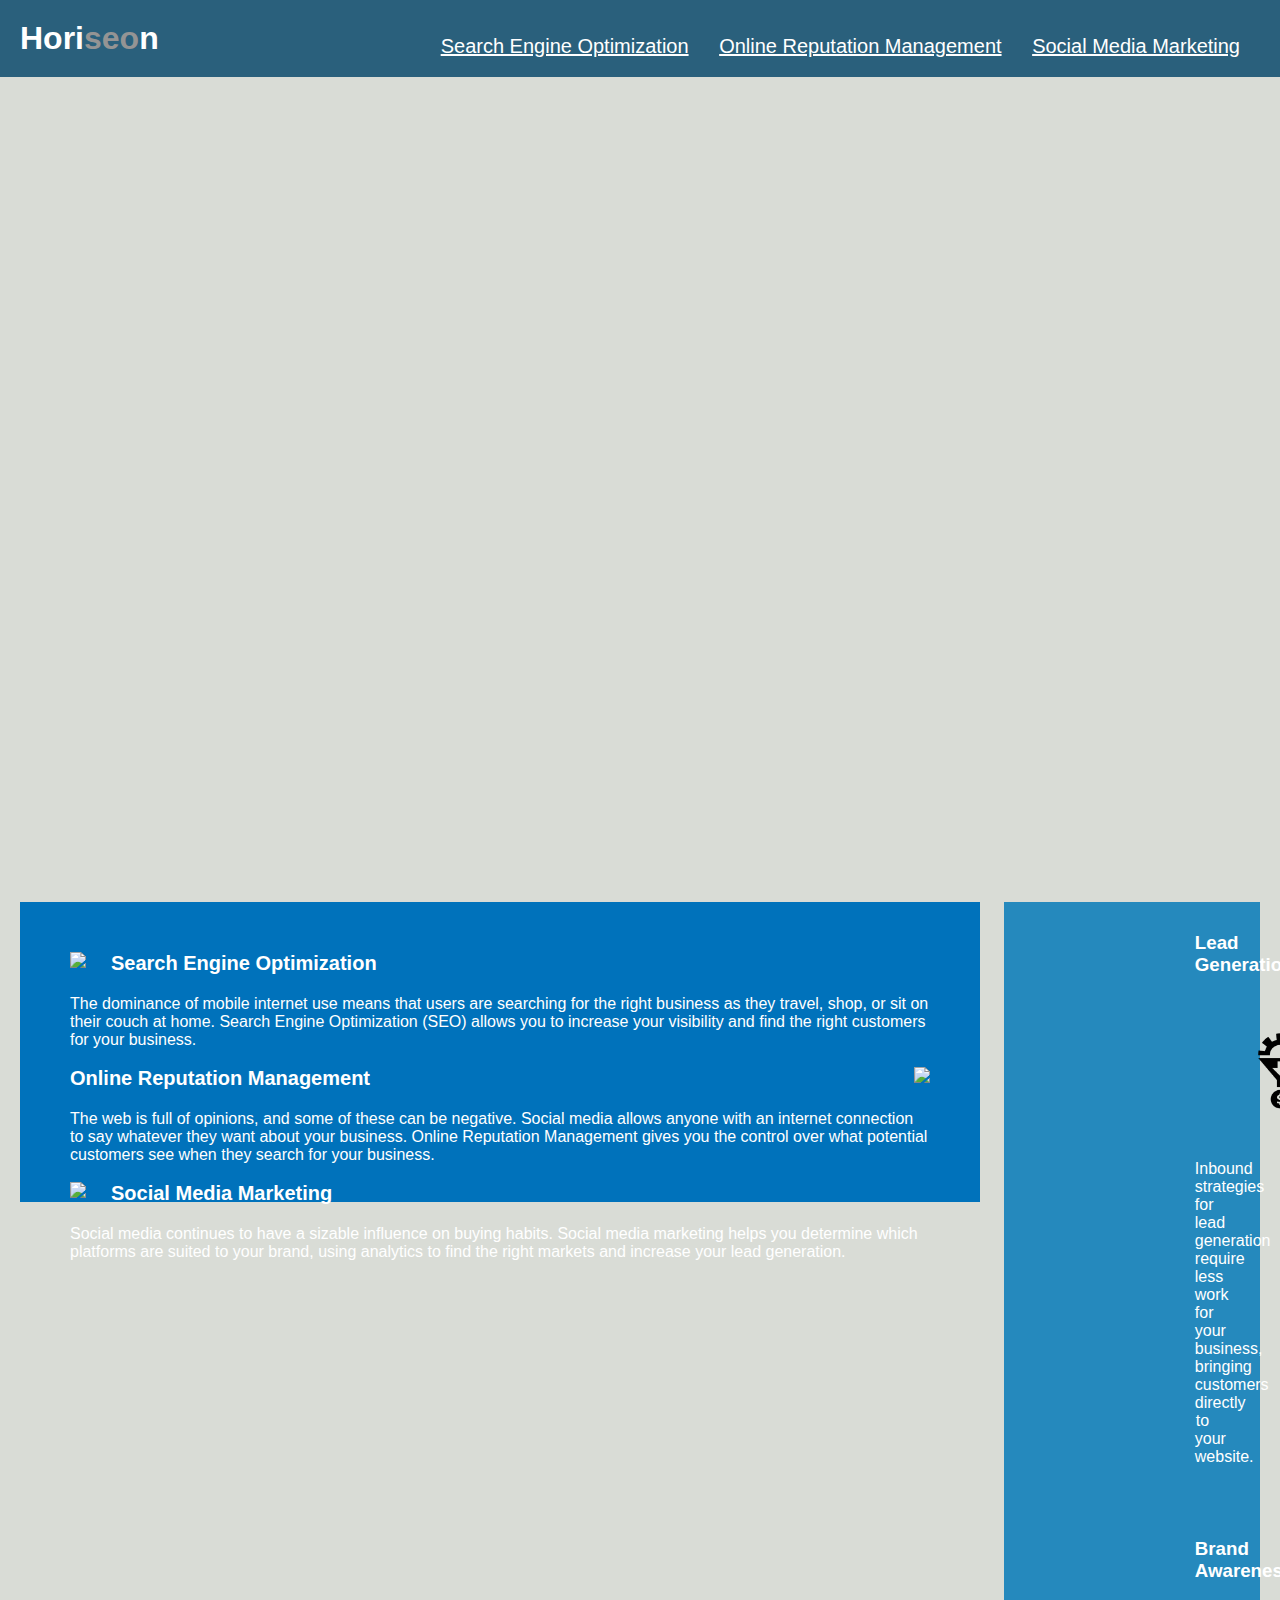
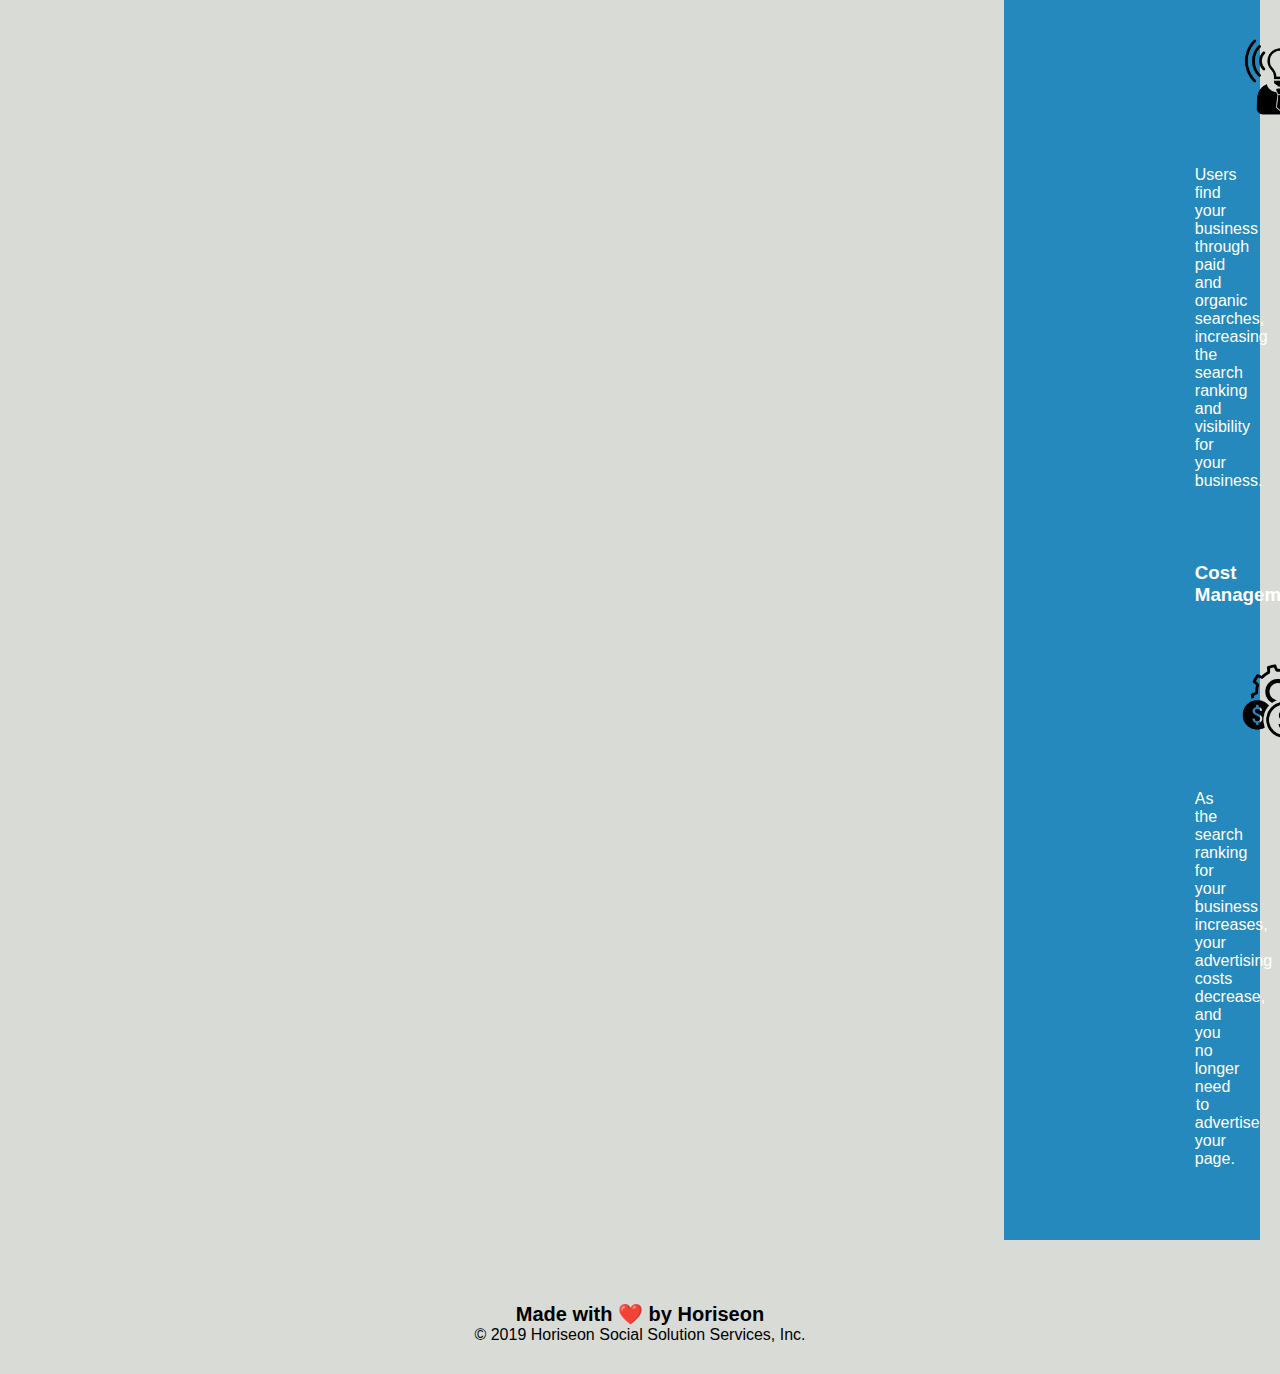
==== Develop/index.html @ 0fc414e1 "uploaded code and began refactoring html code" ====
<!DOCTYPE html>
<html lang="en-us">

<head>

    <meta charset="UTF-8" />
    <link rel="stylesheet" href="./assets/css/style.css">
    <!--- Update title to a more descriptive title-->
    <title>Horiseon Social Solutions Marketing</title>

</head>

<body>
    <!-- The areas below are the header and nav -->
    <header>
        <h1>Hori<span id="seo">seo</span>n</h1>
        <nav>
            <ul>
                <li>
                    <a href="#search-engine-optimization">Search Engine Optimization</a>
                </li>
                <li>
                    <a href="#online-reputation-management">Online Reputation Management</a>
                </li>
                <li>
                    <a href="#social-media-marketing">Social Media Marketing</a>
                </li>
            </ul>
        </nav>
    </header>

    <!-- The areas below are the main services provided by Horiseon-->
    <div id="hero"></div>

    <section class="section">
        <article>
            <img src="./assets/images/search-engine-optimization.jpg" class="float-left" />
            <h2>Search Engine Optimization</h2>
            <p>
                The dominance of mobile internet use means that users are searching for the right business as they travel, shop, or sit on their couch at home. Search Engine Optimization (SEO) allows you to increase your visibility and find the right customers for your business.
            </p>
        </article>
        
        <br>

        <article>
            <img src="./assets/images/online-reputation-management.jpg" class="float-right" />
            <h2>Online Reputation Management</h2>
            <p>
                The web is full of opinions, and some of these can be negative. Social media allows anyone with an internet connection to say whatever they want about your business. Online Reputation Management gives you the control over what potential customers see when they search for your business.
            </p>
        </article>

        <br>

        <article>
            <img src="./assets/images/social-media-marketing.jpg" class="float-left" />
            <h2>Social Media Marketing</h2>
            <p>
                Social media continues to have a sizable influence on buying habits. Social media marketing helps you determine which platforms are suited to your brand, using analytics to find the right markets and increase your lead generation.
            </p>
        </article>
    </section>

    <aside>
        <div class="aside">
            <h3>Lead Generation</h3>
            <img src="./assets/images/lead-generation.png" />
            <p>
                Inbound strategies for lead generation require less work for your business, bringing customers directly to your website.
            </p>
        </div>
        <div class="aside">
            <h3>Brand Awareness</h3>
            <img src="./assets/images/brand-awareness.png" />
            <p>
                Users find your business through paid and organic searches, increasing the search ranking and visibility for your business.
            </p>
        </div>
        <div class="aside">
            <h3>Cost Management</h3>
            <img src="./assets/images/cost-management.png" />
            <p>
                As the search ranking for your business increases, your advertising costs decrease, and you no longer need to advertise your page.
            </p>
        </div>
    </aside>
   
</body>

<!-- The area below is the footer-->
 <footer>
        <h2>Made with ❤️️ by Horiseon</h2>
        <p>
            &copy; 2019 Horiseon Social Solution Services, Inc.
        </p>
    </footer>

</html>
---- Develop/assets/css/style.css ----
* {
    box-sizing: border-box;
    padding: 0;
    margin: 0;
}

body {
    background-color: #d9dcd6;
}

header {
    padding: 20px;
    font-family: 'Trebuchet MS', 'Lucida Sans Unicode', 'Lucida Grande', 'Lucida Sans', Arial, sans-serif;
    background-color: #2a607c;
    color: #ffffff;
}

header h1 {
    display: inline-block;
    font-size: 32px;
}

header h1 #seo {
    color: #949494;
}

header nav {
    padding-top: 15px;
    margin-right: 20px;
    float: right;
    font-family: 'Gill Sans', 'Gill Sans MT', Calibri, 'Trebuchet MS', sans-serif;
    font-size: 20px;
}

header nav ul {
    list-style-type: none;
}

header nav ul li {
    display: inline-block;
    margin-left: 25px;
}

a {
    color: #ffffff;
}

p {
    font-size: 16px;
}

#hero {
    height: 800px;
    width: 100%;
    margin-bottom: 25px;
    background-image: url("../images/digital-marketing-meeting.jpg"); alt:"background";
    background-size: cover;
    background-position: center;
}

.float-left {
    float: left;
    margin-right: 25px;
}

.float-right {
    float: right;
    margin-left: 25px;
}

/* Section */
section {
    width: 75%;
    display: inline-block;
    margin-left: 20px;
    margin-bottom: 20px;
    padding: 50px;
    height: 300px;
    font-family: 'Gill Sans', 'Gill Sans MT', Calibri, 'Trebuchet MS', sans-serif;
    background-color: #0072bb;
    color: #ffffff;
}

section img {
    max-height: 200px;
}

section h2 {
    margin-bottom: 20px;
    font-size: 20px;
}

/* aside */
aside {
    width: 20%;
    height: 100%;
    clear: both;
    float: right;
    margin-right: 20px;
    padding: 15px;
    font-family: 'Gill Sans', 'Gill Sans MT', 'Calibri' , 'Trebuchet MS', sans-serif;
    background-color: #2589bd;
}

aside {
    margin-bottom: 32px;
    color: #ffffff;
}

aside p, h3 {
    margin-bottom: 10px;
    text-align: center;
}

.aside {
    width: 20%;
    height: 100%;
    clear: both;
    float: right;
    margin-right: 20px;
    padding: 15px;
    font-family: 'Gill Sans', 'Gill Sans MT', 'Calibri' , 'Trebuchet MS', sans-serif;
    background-color: #2589bd;
}

.aside {
    margin-bottom: 32px;
    color: #ffffff;
}

.aside p, h3 {
    margin-bottom: 10px;
    text-align: center;
}
aside img {
    margin: 10px;
    max-width: 150px;
}

/* footer */
footer {
    padding: 30px;
    clear: both;
    font-family: 'Trebuchet MS', 'Lucida Sans Unicode', 'Lucida Grande', 'Lucida Sans', Arial, sans-serif;
    text-align: center;
}

footer h2 {
    font-size: 20px;
}
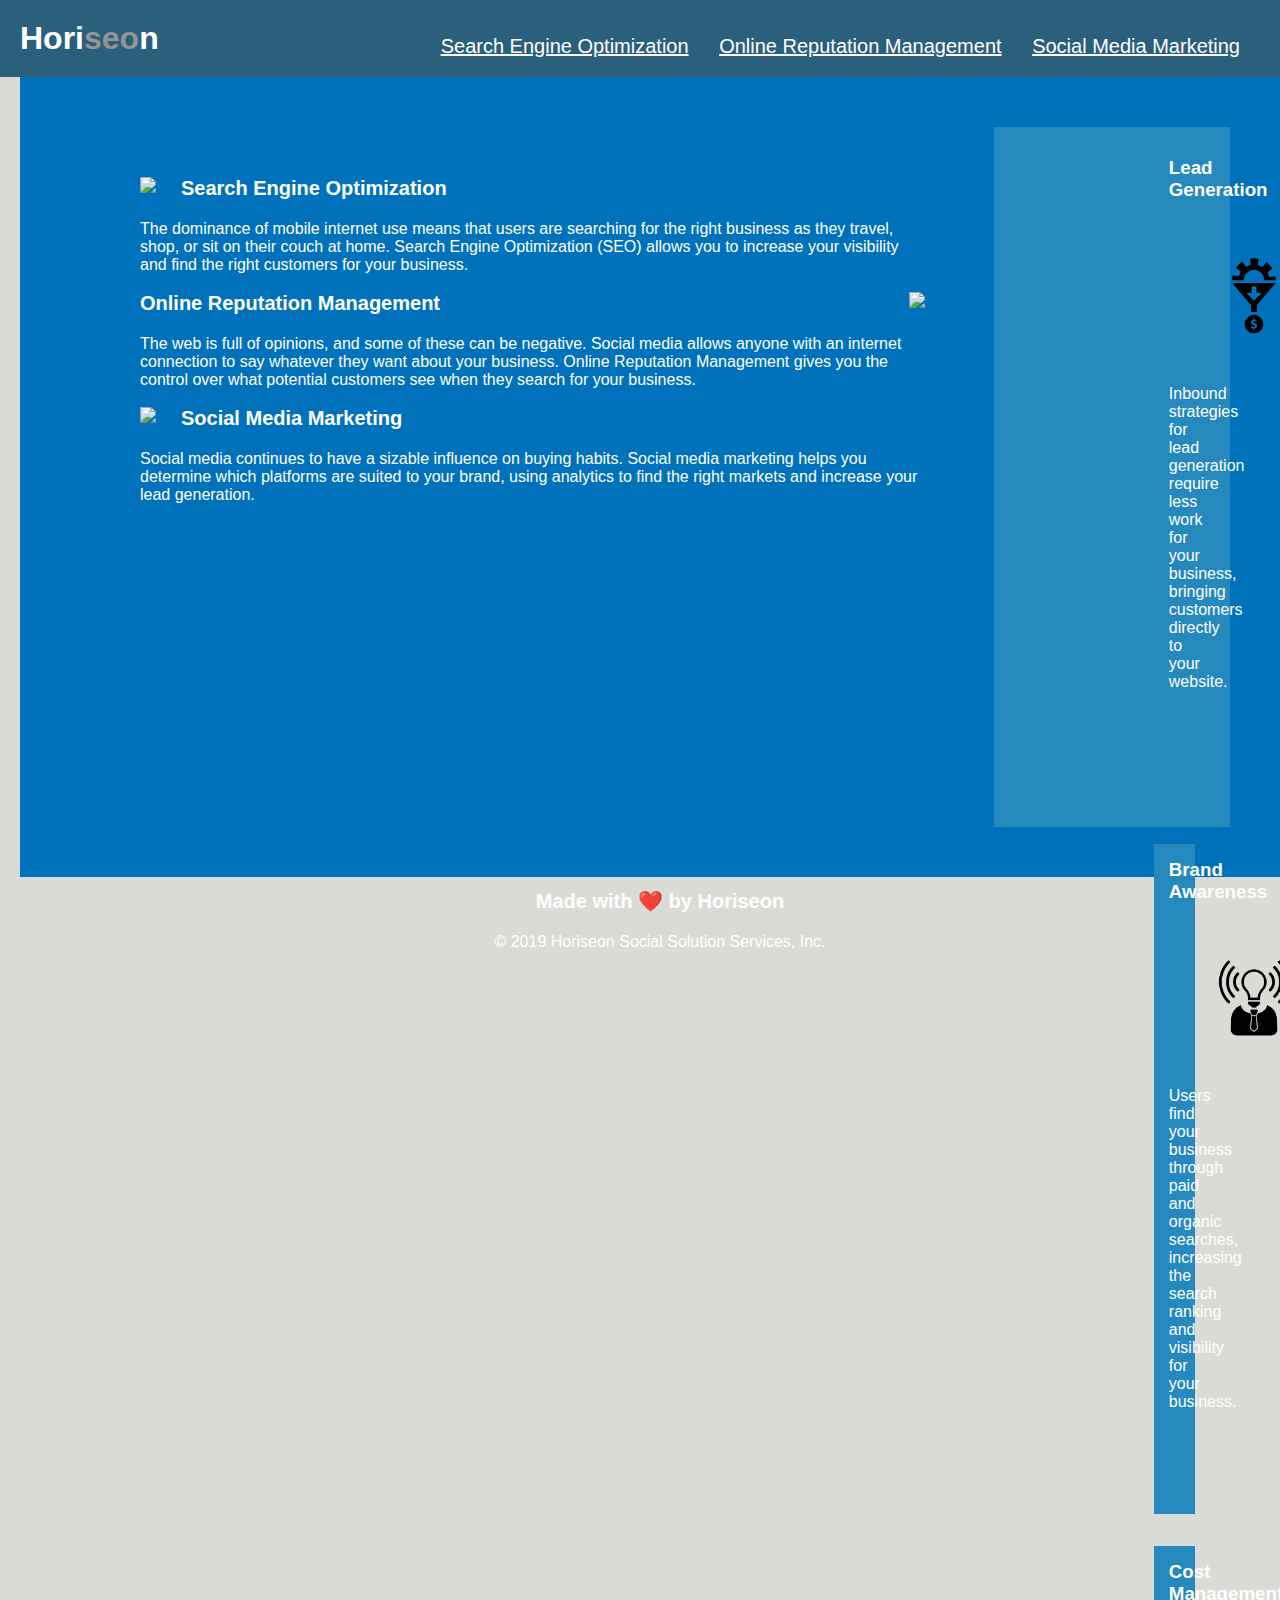
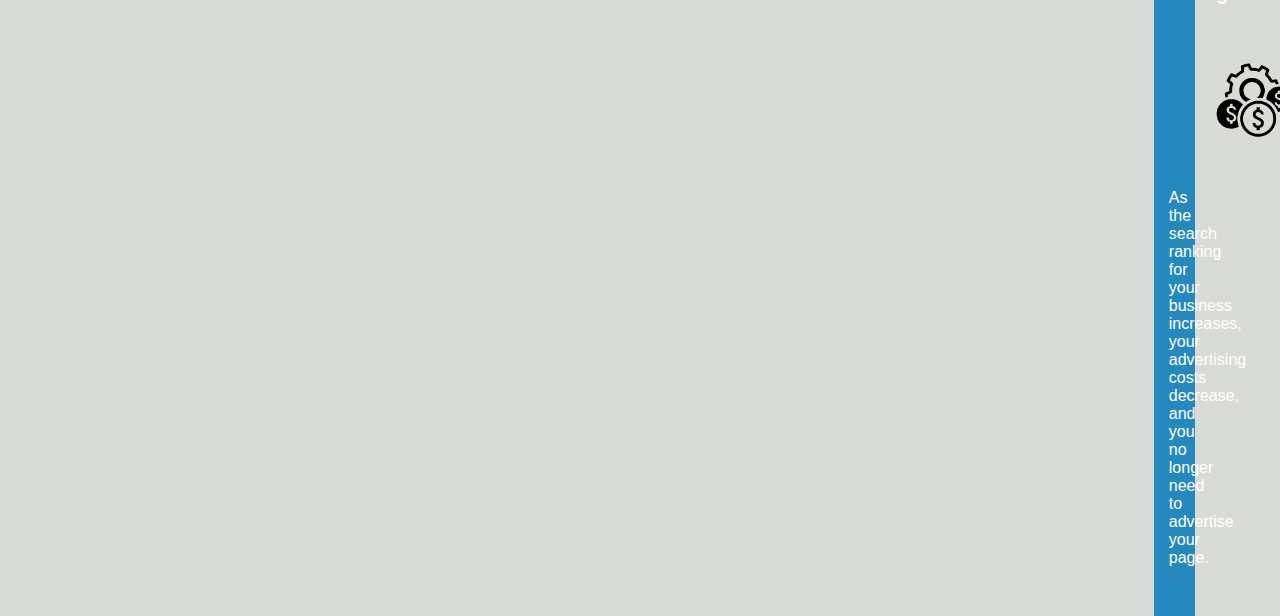
==== commit 9cb1c1a3: "removing div and replacing with semantic html element" ====
--- a/Develop/index.html
+++ b/Develop/index.html
@@ -6,7 +6,7 @@
     <meta charset="UTF-8" />
     <link rel="stylesheet" href="./assets/css/style.css">
     <!--- Update title to a more descriptive title-->
-    <title>Horiseon Social Solutions Marketing</title>
+    <title>Horiseon | Online SEO, Reputation, and Marketing</title>
 
 </head>
 
@@ -30,7 +30,8 @@
     </header>
 
     <!-- The areas below are the main services provided by Horiseon-->
-    <div id="hero"></div>
+    <!-- Changed div to section-->
+    <section class="hero">
 
     <section class="section">
         <article>
@@ -63,27 +64,30 @@
     </section>
 
     <aside>
-        <div class="aside">
+        <!-- Changed div to section-->
+        <section class="aside">
             <h3>Lead Generation</h3>
             <img src="./assets/images/lead-generation.png" />
             <p>
                 Inbound strategies for lead generation require less work for your business, bringing customers directly to your website.
             </p>
-        </div>
-        <div class="aside">
+        </section>
+        <!-- Changed div to section-->
+        <section class="aside">
             <h3>Brand Awareness</h3>
             <img src="./assets/images/brand-awareness.png" />
             <p>
                 Users find your business through paid and organic searches, increasing the search ranking and visibility for your business.
             </p>
-        </div>
-        <div class="aside">
+        </section>
+        <!-- Changed div to section-->
+        <section class="aside">
             <h3>Cost Management</h3>
             <img src="./assets/images/cost-management.png" />
             <p>
                 As the search ranking for your business increases, your advertising costs decrease, and you no longer need to advertise your page.
             </p>
-        </div>
+        </section>
     </aside>
    
 </body>
--- a/Develop/assets/css/style.css
+++ b/Develop/assets/css/style.css
@@ -1,3 +1,4 @@
+/*This page will apply styling to all of the elements on the page */
 * {
     box-sizing: border-box;
     padding: 0;
@@ -49,7 +50,7 @@
     font-size: 16px;
 }
 
-#hero {
+.hero {
     height: 800px;
     width: 100%;
     margin-bottom: 25px;
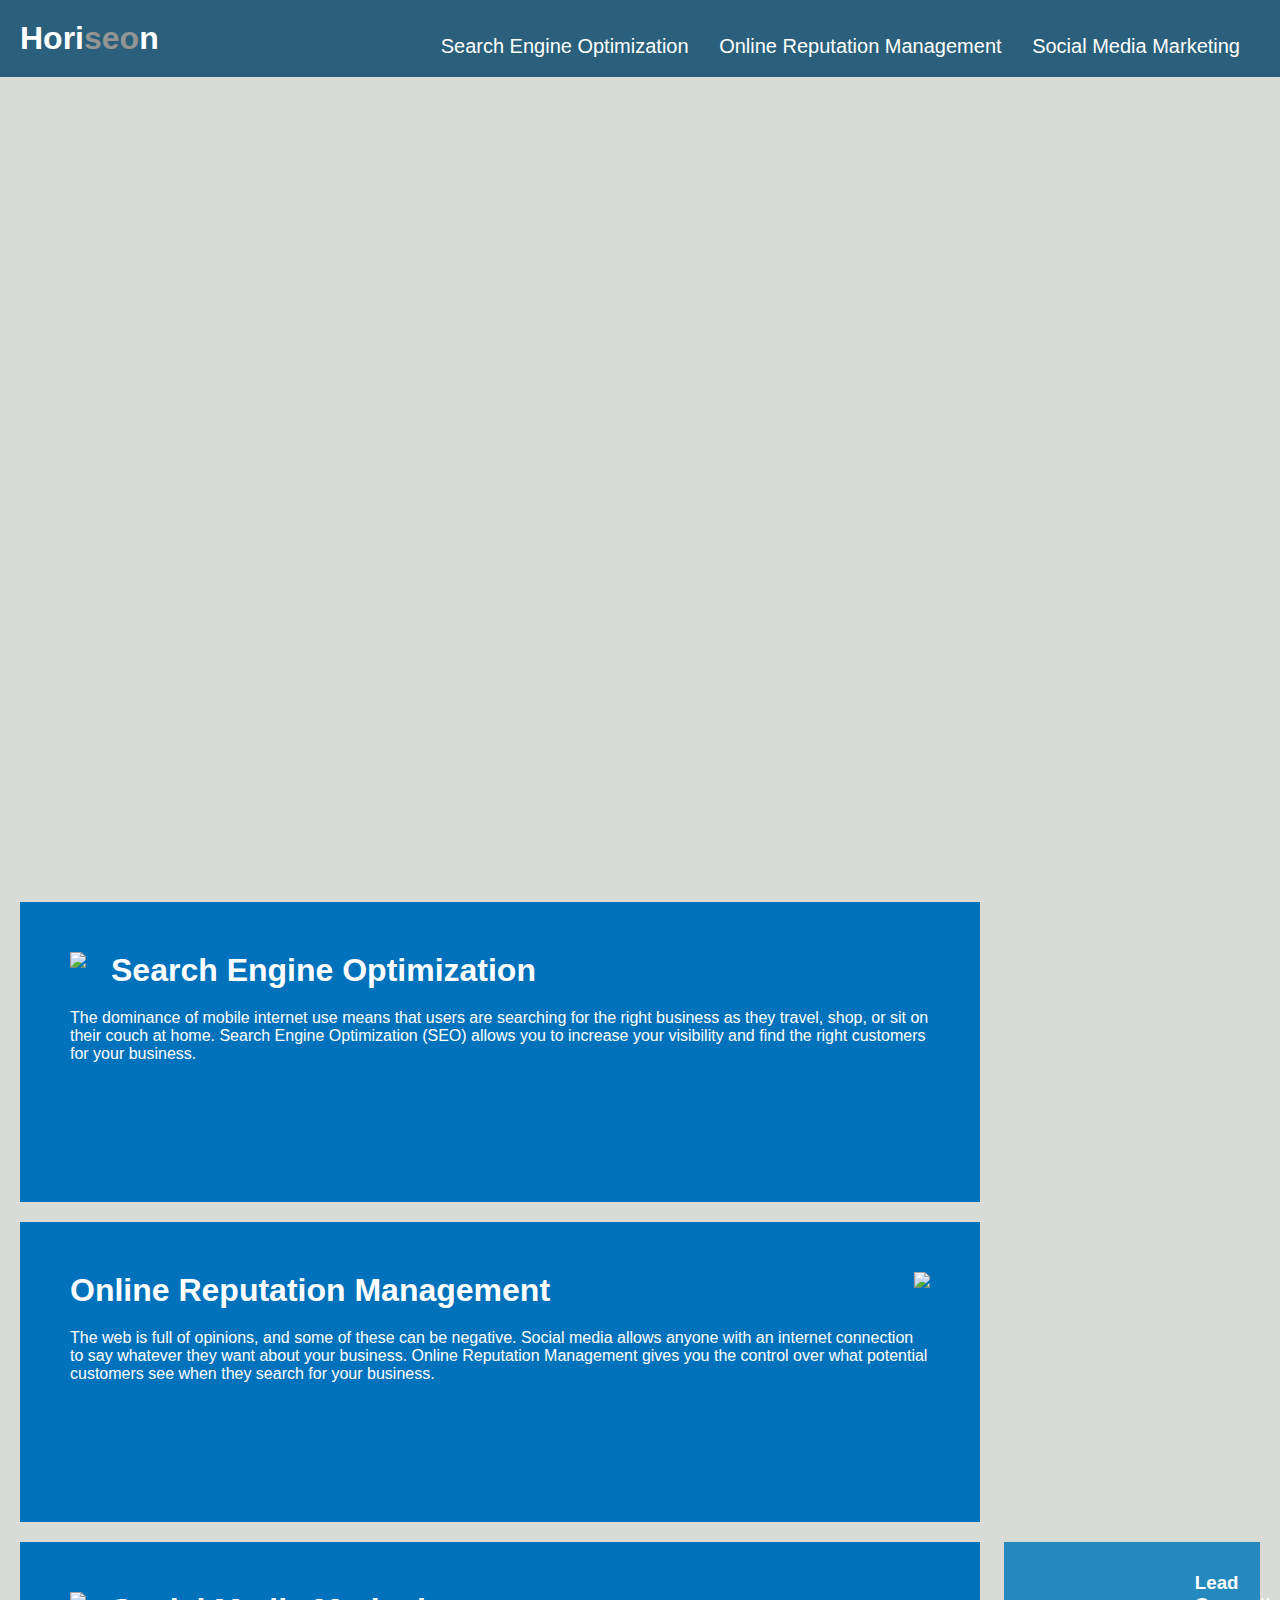
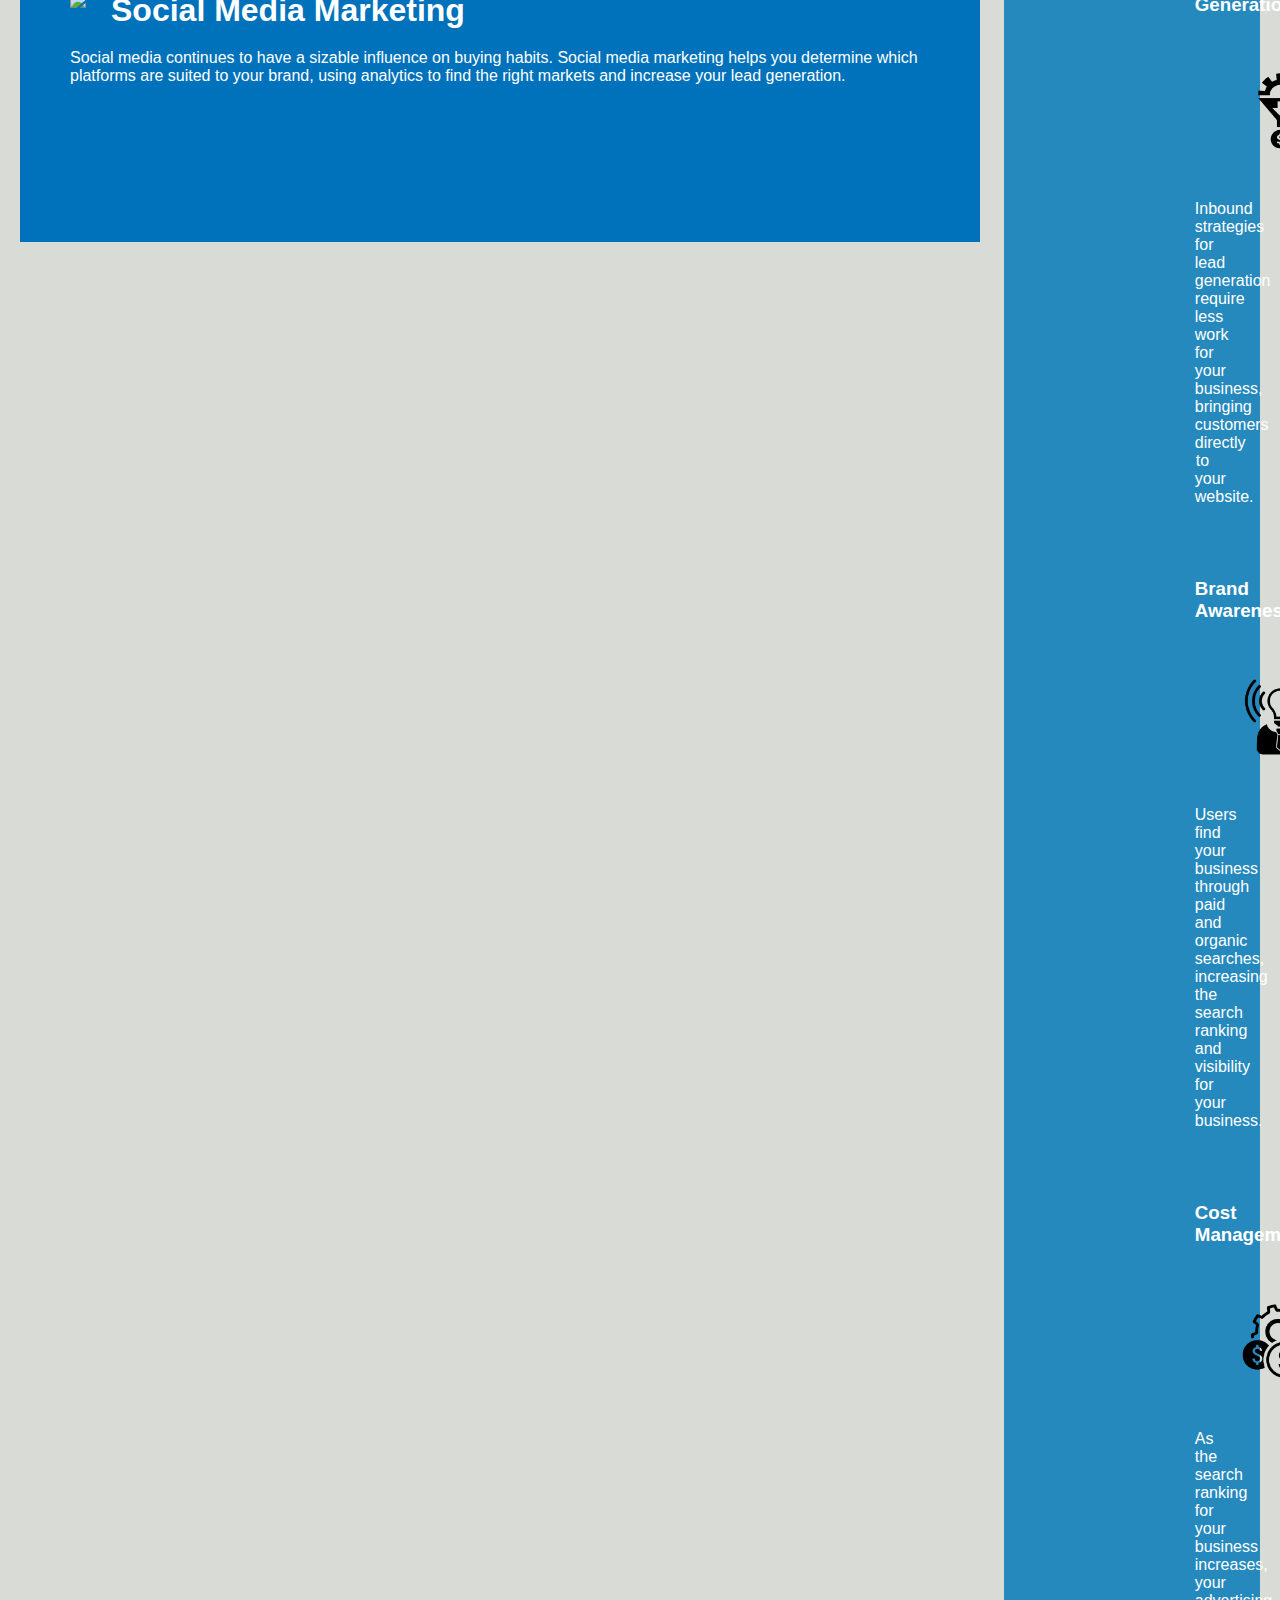
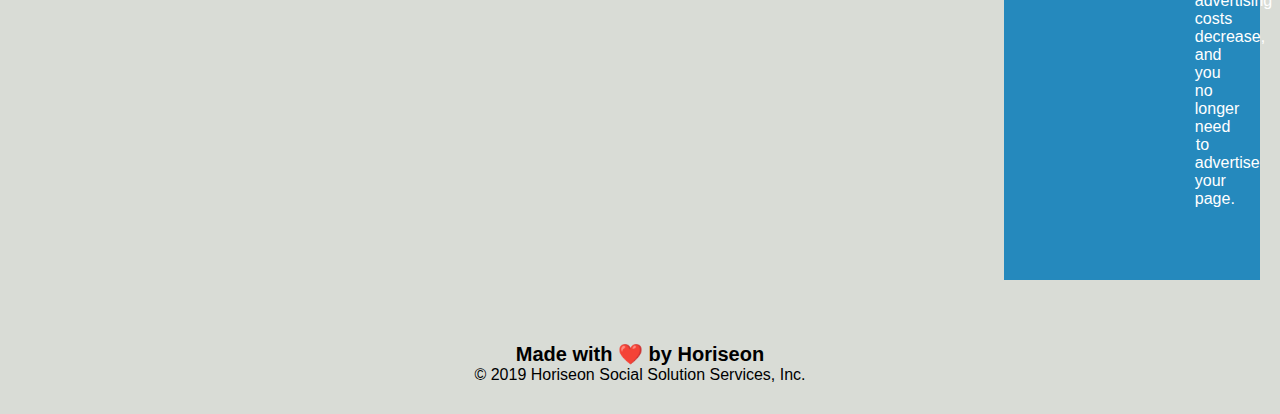
==== commit 1831d6fe: "updating sections on html" ====
--- a/Develop/index.html
+++ b/Develop/index.html
@@ -2,38 +2,27 @@
 <html lang="en-us">
 
 <head>
-
     <meta charset="UTF-8" />
     <link rel="stylesheet" href="./assets/css/style.css">
-    <!--- Update title to a more descriptive title-->
     <title>Horiseon | Online SEO, Reputation, and Marketing</title>
-
 </head>
 
+ <!--Body and nav bar-->
+ <!-- Organizing code for lists-->
 <body>
-    <!-- The areas below are the header and nav -->
     <header>
         <h1>Hori<span id="seo">seo</span>n</h1>
         <nav>
             <ul>
-                <li>
-                    <a href="#search-engine-optimization">Search Engine Optimization</a>
-                </li>
-                <li>
-                    <a href="#online-reputation-management">Online Reputation Management</a>
-                </li>
-                <li>
-                    <a href="#social-media-marketing">Social Media Marketing</a>
-                </li>
+                <li><a href="#search-engine-optimization">Search Engine Optimization</a></li>
+                <li><a href="#online-reputation-management">Online Reputation Management</a></li>
+                <li><a href="#social-media-marketing">Social Media Marketing</a></li>
             </ul>
         </nav>
     </header>
 
-    <!-- The areas below are the main services provided by Horiseon-->
-    <!-- Changed div to section-->
-    <section class="hero">
-
-    <section class="section">
+    <div id="hero"></div>
+    <section class="section" id="search-engine-optimization">
         <article>
             <img src="./assets/images/search-engine-optimization.jpg" class="float-left" />
             <h2>Search Engine Optimization</h2>
@@ -41,9 +30,9 @@
                 The dominance of mobile internet use means that users are searching for the right business as they travel, shop, or sit on their couch at home. Search Engine Optimization (SEO) allows you to increase your visibility and find the right customers for your business.
             </p>
         </article>
-        
-        <br>
+    </section>
 
+    <section class="section" id="online-reputation-management">
         <article>
             <img src="./assets/images/online-reputation-management.jpg" class="float-right" />
             <h2>Online Reputation Management</h2>
@@ -51,9 +40,9 @@
                 The web is full of opinions, and some of these can be negative. Social media allows anyone with an internet connection to say whatever they want about your business. Online Reputation Management gives you the control over what potential customers see when they search for your business.
             </p>
         </article>
+    </section>
 
-        <br>
-
+    <section class="section" id="social-media-marketing">
         <article>
             <img src="./assets/images/social-media-marketing.jpg" class="float-left" />
             <h2>Social Media Marketing</h2>
@@ -64,40 +53,36 @@
     </section>
 
     <aside>
-        <!-- Changed div to section-->
-        <section class="aside">
+        <div class="aside">
             <h3>Lead Generation</h3>
             <img src="./assets/images/lead-generation.png" />
             <p>
                 Inbound strategies for lead generation require less work for your business, bringing customers directly to your website.
             </p>
-        </section>
-        <!-- Changed div to section-->
-        <section class="aside">
+        </div>
+
+        <div class="aside">
             <h3>Brand Awareness</h3>
             <img src="./assets/images/brand-awareness.png" />
             <p>
                 Users find your business through paid and organic searches, increasing the search ranking and visibility for your business.
             </p>
-        </section>
-        <!-- Changed div to section-->
-        <section class="aside">
+        </div>
+
+        <div class="aside">
             <h3>Cost Management</h3>
             <img src="./assets/images/cost-management.png" />
             <p>
                 As the search ranking for your business increases, your advertising costs decrease, and you no longer need to advertise your page.
             </p>
-        </section>
+        </div>
     </aside>
    
 </body>
-
-<!-- The area below is the footer-->
  <footer>
         <h2>Made with ❤️️ by Horiseon</h2>
         <p>
             &copy; 2019 Horiseon Social Solution Services, Inc.
         </p>
     </footer>
-
 </html>
--- a/Develop/assets/css/style.css
+++ b/Develop/assets/css/style.css
@@ -1,4 +1,3 @@
-/*This page will apply styling to all of the elements on the page */
 * {
     box-sizing: border-box;
     padding: 0;
@@ -44,13 +43,14 @@
 
 a {
     color: #ffffff;
+    text-decoration: none;
 }
 
 p {
     font-size: 16px;
 }
 
-.hero {
+#hero {
     height: 800px;
     width: 100%;
     margin-bottom: 25px;
@@ -88,7 +88,7 @@
 
 section h2 {
     margin-bottom: 20px;
-    font-size: 20px;
+    font-size: 32px;
 }
 
 /* aside */
